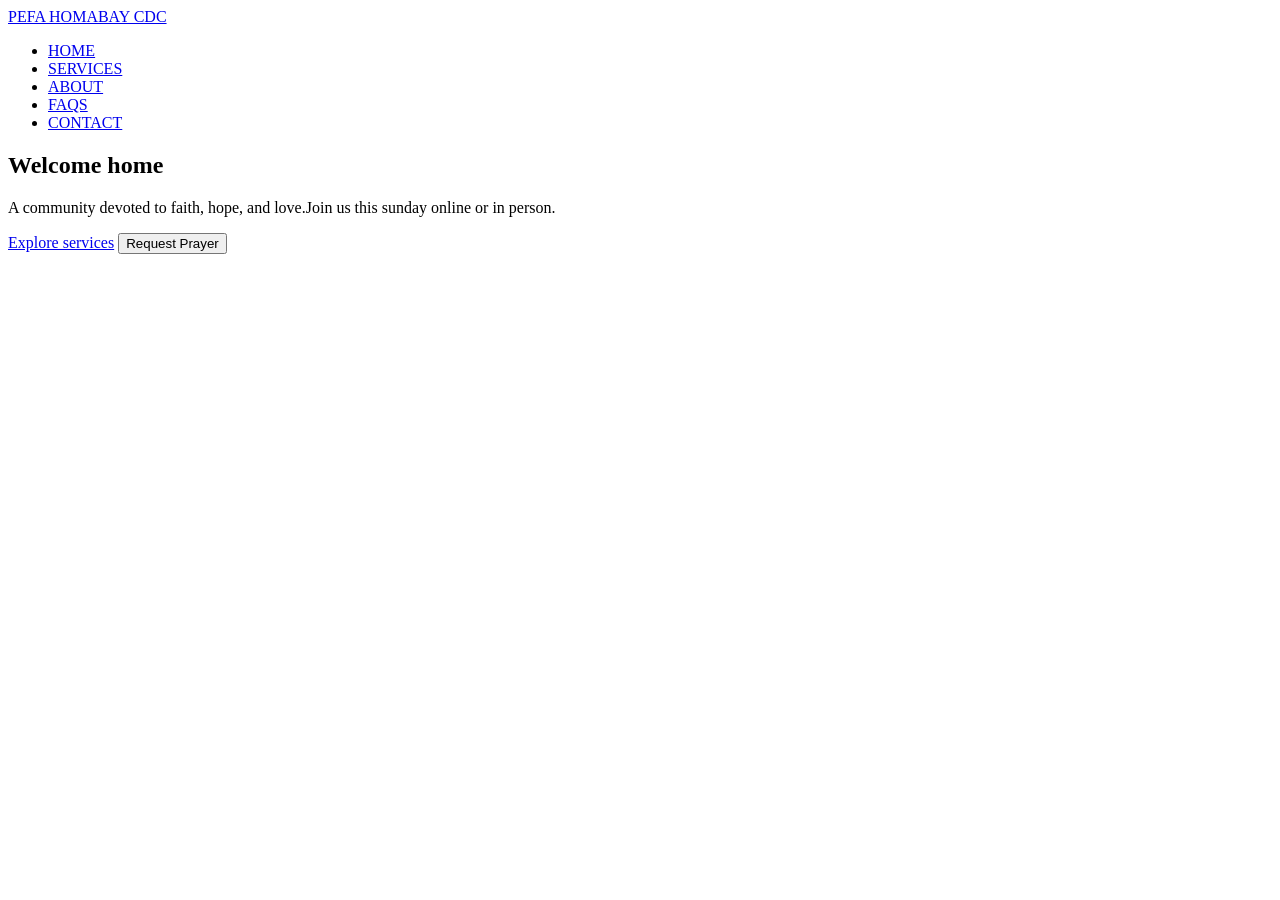
==== index.html @ d5042a67 "my first javascript file" ====
<!DOCTYPE html>
<html lang="en">
<head>
    <meta charset="UTF-8">
    <meta name="viewport" content="width=device-width, initial-scale=1.0">
    <title>KE260-pefa homabay</title>
    <link rel="stylesheet" a href="">
</head>
<body id="home">
    <header>
    <div class="nav-container">
    <a href="index.html"class="logo">PEFA HOMABAY CDC</a>
    <ul class="nav-links">
        <li><a href="index.html">HOME</a></li>
        <li><a href="services.html">SERVICES</a></li>
        <li><a href="about.html">ABOUT</a></li>
        <li><a href="faqs">FAQS</a></li>
        <li><a href="contact.html">CONTACT</a></li>
    </ul>
    </div> 
    </header> 
    <section class="hero">
<h1>Welcome home</h1>
<p>A community devoted to faith, hope, and love.Join us this sunday online or in person.</p>
<div class="hero action">
<a href="service.html"class="btn">Explore services</a>
<button class="btn btn-accent"onclick="openModal()">Request Prayer</button>
</div>
    </section>
</body>
</html>
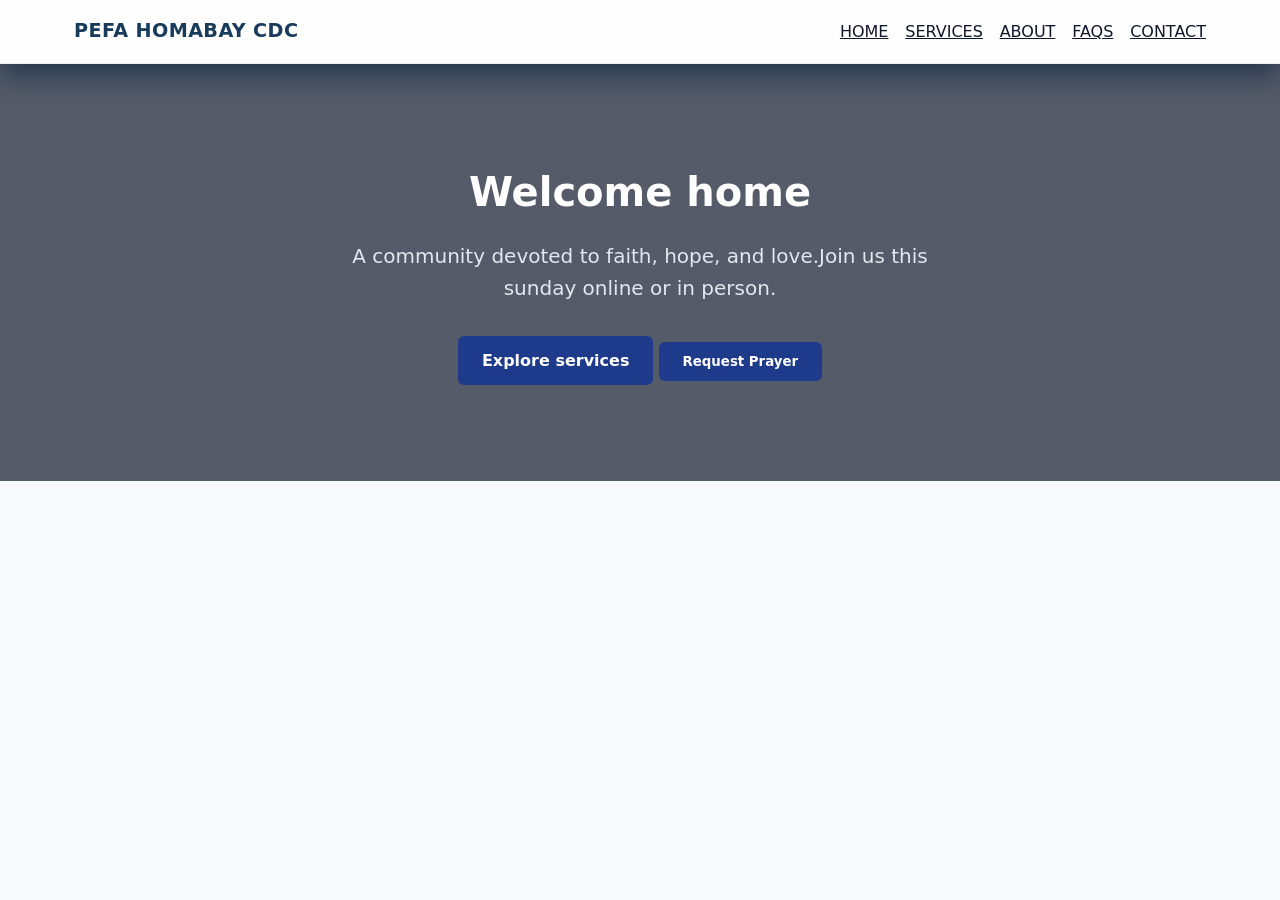
==== commit aa3b68f7: "nav-bar" ====
--- a/index.html
+++ b/index.html
@@ -4,7 +4,7 @@
     <meta charset="UTF-8">
     <meta name="viewport" content="width=device-width, initial-scale=1.0">
     <title>KE260-pefa homabay</title>
-    <link rel="stylesheet" a href="">
+    <link rel="stylesheet" a href="index.css">
 </head>
 <body id="home">
     <header>
@@ -14,7 +14,7 @@
         <li><a href="index.html">HOME</a></li>
         <li><a href="services.html">SERVICES</a></li>
         <li><a href="about.html">ABOUT</a></li>
-        <li><a href="faqs">FAQS</a></li>
+        <li><a href="FAQs">FAQS</a></li>
         <li><a href="contact.html">CONTACT</a></li>
     </ul>
     </div> 
@@ -22,7 +22,7 @@
     <section class="hero">
 <h1>Welcome home</h1>
 <p>A community devoted to faith, hope, and love.Join us this sunday online or in person.</p>
-<div class="hero action">
+<div class="heroaction">
 <a href="service.html"class="btn">Explore services</a>
 <button class="btn btn-accent"onclick="openModal()">Request Prayer</button>
 </div>
--- a/index.css
+++ b/index.css
@@ -0,0 +1,138 @@
+:root{
+--primary:#183b5b;
+--primary-dark:#102d46;
+--primary-soft:#edf4fb;
+--accent:#c89245;
+--accent-dark:#9d6b1d;
+--bg:#f5f1ea;
+--bg-light:#fbf9f5;
+--surface:#ffffff;
+--surface-alt:#eef5f8;
+--text-dark:#1b2430;
+--text-muted:#53657a;
+--shadow:0 18px 45px rgba(16,45,70,0.12);
+--shadow-soft:0 10px 24px rgba(16,45,70,0.08);
+}
+*{
+box-sizing:border-box;
+margin: 0;
+padding: 0;
+font-family: system-ui, -apple-system, BlinkMacSystemFont, 'Segoe UI', Roboto, Oxygen, Ubuntu, Cantarell, 'Open Sans', 'Helvetica Neue', sans-serif;
+}
+html{
+scroll-behavior: smooth;
+}
+body{
+background-color: #f8fafc;
+color: #0f172a;
+line-height: 1.6;
+}
+body.modal-open{
+overflow:hidden;
+}
+a{
+color:inherit;
+}
+header{
+position:sticky;
+top:0;
+z-index:100;
+background:rgba(255,255,255,0.84);
+backdrop-filter:blurr(10px);
+box-shadow:0 10px 30px rgba(20,42,64,0.8);
+border-bottom:1px solid rgba(24,59,91,0.08);
+}
+.nav-container{
+max-width:1180px;
+margin:0 auto;
+display:flex;
+justify-content:space-between;
+align-items:center;
+padding:1rem 1.5rem;
+gap:1rem;
+}
+.nav-links{
+display:flex;
+align-items:center;
+justify-content:center;
+flex-wrap:wrap;
+list-style:none;
+gap:1.05rem;
+}
+.logo{
+display:inline-flex;
+align-items:center;
+gap:0.7rem;
+font-size:1.2rem;
+font-weight:800;
+color:var(--primary);
+text-decoration:none;
+letter-spacing:0.02em;
+}
+.logo span{
+display:inline-flex;
+align-items:center;
+justify-content:center;
+width:2.1rem;
+height:2.1rem;
+border-radius:50%;
+background:linear-gradient(135deg,var(--primary)0%,var(--accent)100%);
+color:var(surface);
+font-size:1rem;
+box-shadow:0 8px 20px rgba(24,59,91,0.18);
+}
+.nav-bar{
+max-width: 110px;
+margin: 0 auto;
+display: flex;
+justify-content: space-between;
+align-items: center;
+padding: 1rem 1.5rem;
+}
+/*hero section*/
+.hero{
+background: linear-gradient(rgba(15,23,42,0.7),rgba(15,23,42,0.7));
+color: #ffffff;
+text-align: center;
+padding: 6rem 1.5rem;
+}
+.hero h1{
+font-size: 2.5rem;
+margin-bottom: 1rem;
+}
+.hero p{
+font-size: 1.25rem;
+max-width: 600px;
+margin: 0 auto 2rem;
+color: #e2e8f0;
+}
+.btn{
+display: inline-block;
+background-color: #1e3a8a;
+color: #ffffff;
+padding: 0.75rem 1.5rem;
+border-radius: 0.375rem;
+text-decoration: none;
+font-weight: 600;
+border: none;
+cursor: pointer;
+transition: background-color 0.2s;
+}
+/*services section*/
+.services{
+max-width: 110px;
+margin: 0 auto;
+padding: 4rem 1.5rem;
+}
+.grid{
+display: grid;
+grid-template-columns: repeat(auto-fit,min-max(280px,1fr));
+gap: 1.5rem;
+}
+.card{
+background: #ffffff;
+border-radius: 0.5rem;
+padding: 1.5rem;
+box-shadow: 0 1px 3px rgba(0,0,0,0.05);
+border: 1px solid #e2e8f0;
+}
